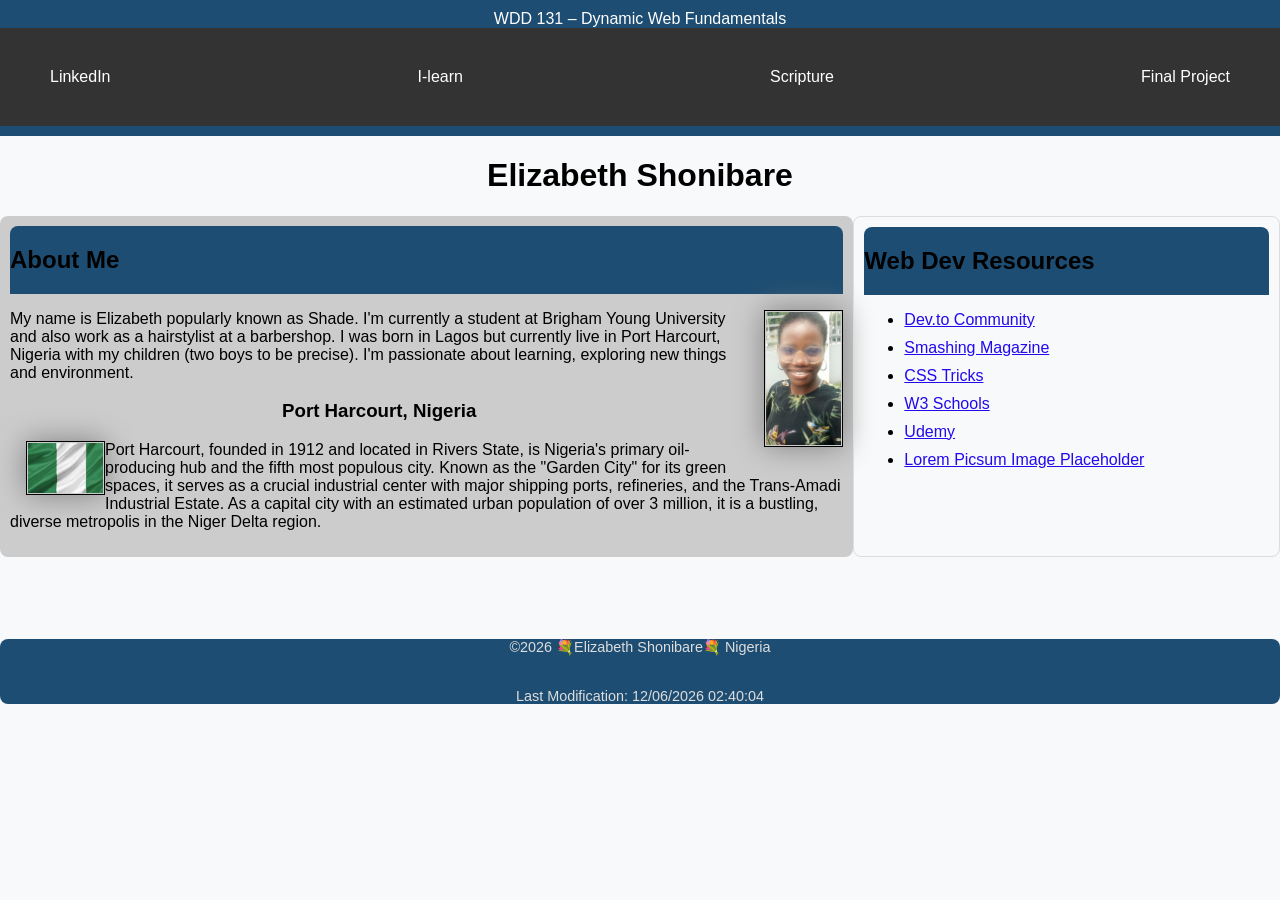
==== index.html @ 548f86de "commit" ====
<!DOCTYPE html>
<html lang="en">

<head>
    <meta charset="UTF-8">
    <meta name="viewport" content="width=device-width, initial-scale=1.0">
    <title> WDD 131 - Dynamic Web Fundamentals - Elizabeth Shonibare </title>
    <meta name="description"  content="WDD 131 – Dynamic Web Fundamentals Aids The Further Advance Skill In Wed Design">
    <meta name="author" content="Elizabeth Shonibare">
    <link rel="stylesheet" href="styles/base.css">
    <script src="scripts/getdates.js" defer></script>
</head>

<body>
    <header>
        
          <span id="course-title">WDD 131 – Dynamic Web Fundamentals</span> 
        
        <nav class="nav">
            <a href="https://www.linkedin.com/in/elizabeth-shonibare-05a64a3a4">LinkedIn</a>
            <a href=" https://byupw.instructure.com/">I-learn</a>
            <a href="https://www.churchofjesuschrist.org/study/scriptures/ot/ps/23?lang=eng">Scripture</a>
            <a href="">Final Project</a>
        </nav>
    </header>
    
    <main>
        <h1 class="container1"> Elizabeth Shonibare</h1>
        <section class="main-content">            
            <div class="inner-header"><h2>About Me </h2></div>
            <div class="inner-container1">    
                <img src="images/profile.jpg" alt="image" width="200">
                <p>My name is Elizabeth popularly known as Shade. I'm currently a student at Brigham Young University and also work as a
                  hairstylist at a barbershop. I was born in Lagos but currently live in Port Harcourt, Nigeria with my children (two
                  boys to be precise). I'm passionate about learning, exploring new things and environment. 
                </p>
            </div>
                
            <div><h3 class="underline">Port Harcourt, Nigeria</h3></div>
            <div class="container2">
                <div>
                <img src="images/nigeria-flag.jpg" alt="image" width="200" class="profile-img">
                <p>Port Harcourt, founded in 1912 and located in Rivers State, is Nigeria's primary oil-producing hub and the fifth most
                 populous city. Known as the "Garden City" for its green spaces, it serves as a crucial industrial center with major
                 shipping ports, refineries, and the Trans-Amadi Industrial Estate. As a capital city with an estimated urban population
                 of over 3 million, it is a bustling, diverse metropolis in the Niger Delta region.</p>
                </div>
            </div>
        </section>

        
        <section class="aside-content">
        <div class="inner-header"><h2>Web Dev Resources</h2></div>
        <div>
            <ul>
                <li><a href="">Dev.to Community</a></li>
                <li><a href="">Smashing Magazine</a></li>
                <li><a href="">CSS Tricks</a></li>
                <li><a href="">W3 Schools</a></li>
                <li><a href="">Udemy</a></li>
                <li><a href="">Lorem Picsum Image Placeholder</a></li>
            </ul>
        </div>
        </section>
    </main>

    <footer>
        <p><span id="currentyear">©2026💐Elizabeth Shonibare💐Nigeria </span></p>
        <p><span id="lastModified">Last Modification: 05/10/2026 04:24:45</span> </p>
    </footer>

</body>

</html>
---- styles/base.css ----
body {font-family: Arial, sans-serif;
    background-color: #f8f9fa;
    margin: 0;
    padding: 0;
    /* display: grid; */
    /* grid-template: auto 1fr auto / auto 1fr auto; */
}

header {
    background-color: #1d4d72;
    color: white;
    text-align: center;
    padding: 10px 0;
    /* display: block; */
    /* align-items: center; */
    /* background: #1d4d72; */
    /* border: 200px; */
    /* grid-column: 1 / 4; */
}

main {
        display: grid;
        grid-template-columns: 2fr 1fr;
        /* gap: 20px; */
        /* padding: 20px; */
        /* border: 100px; */
    
}


footer {
    background: #1d4d72;
    color: #dddddd;
    font-size: xx-large;
    text-align: center;
    border: 200px;
    grid-column: 1 / 4;
    border-radius: 0.5rem;
}

footer span {
    display: block;
    margin: 0.3rem 0;
    font-size: 0.9rem;
}

a:hover {
    color: #801700;
}

.nav a:hover {
    background-color: #555555;
    color: #801700;
}

.nav a {
    color: white;
    padding: 10px 20px;
    text-decoration: none;
}

a {
    color: hsl(247, 93%, 48%);
}

.nav {
    display: flex;
    padding: 30px;
    background: #333333;
    justify-content: space-between;
    /* border-radius: 0.5rem; */
}

h1,
h2,
h3 {
    text-align: center;
}



.main-content {
    background: #cccccc;
    /* grid-column: 1 /2; */
    border-radius: 0.5rem;
}



.aside-content {
    border: 1px solid#dddddd;
    /* grid-column: 3 / 4; */
    border-radius: 0.5rem;
}



.aside-content li {
    margin-bottom: 10px;
}

.inner-header {
    text-align: center;
    display: flex;
    background: #1d4d72;
    border-top-right-radius: 0.5rem;
    border-top-left-radius: 0.5rem;
}


img {
    width: 75px;
    height: auto;
    border: 1px solid black;
    padding: 1px;
    box-shadow: 0 0 30px gray;
    margin: 0 0 1rem 1rem;
    float: right;
}

section {
    padding: 10px;
    margin-bottom: 50px;
    
}

.profile-img {
    float: left;
}

.container {
    /* display: grid; */
    /* grid-template-rows: auto; */
}

.container1 {
    grid-column: 1 /4; 

}

.container2 {
    /* grid-column: 4/2; */

}

.inner-container1 {
    /* grid-column: 1 /4; */

}
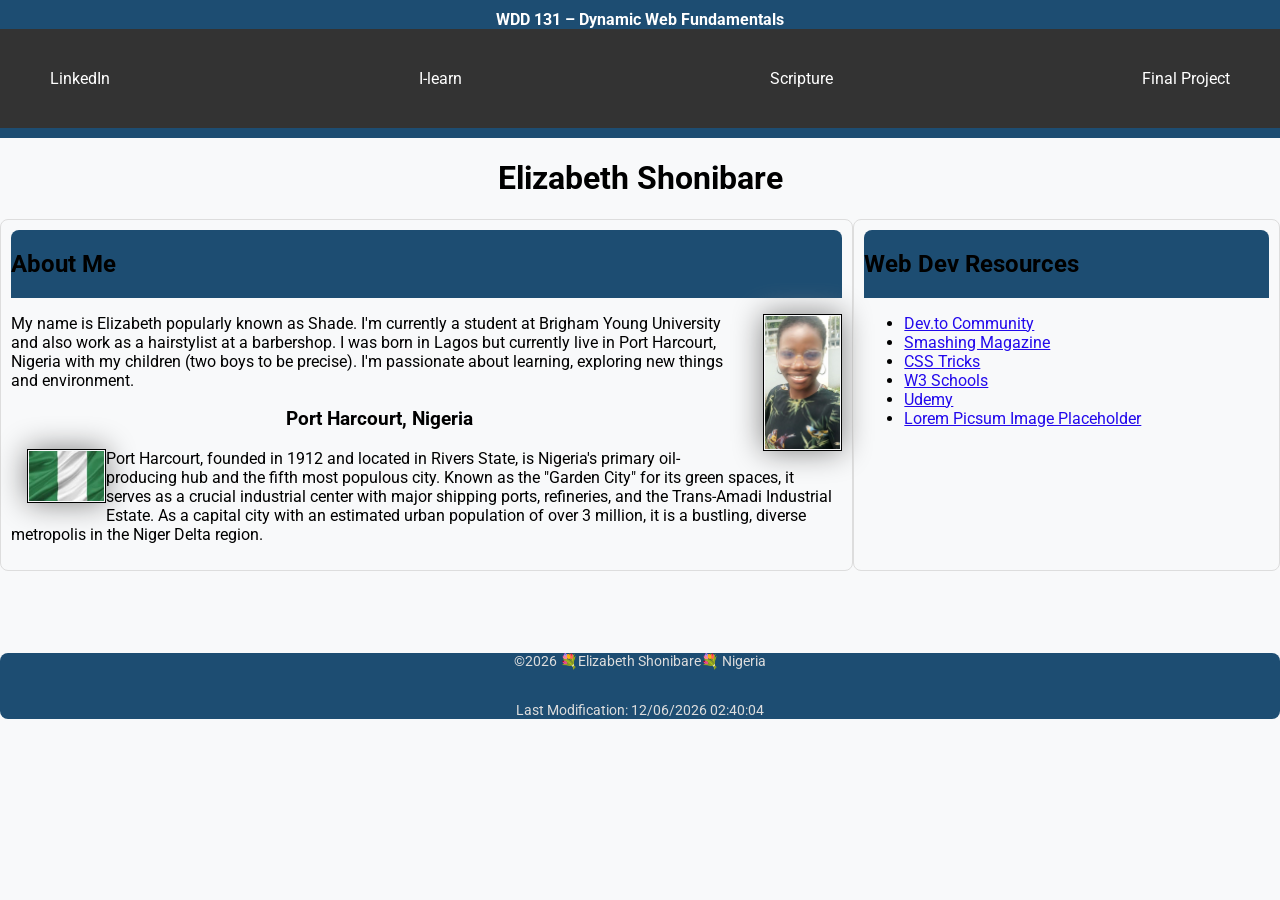
==== commit 1986e0b9: "commit" ====
--- a/index.html
+++ b/index.html
@@ -7,6 +7,8 @@
     <title> WDD 131 - Dynamic Web Fundamentals - Elizabeth Shonibare </title>
     <meta name="description"  content="WDD 131 – Dynamic Web Fundamentals Aids The Further Advance Skill In Wed Design">
     <meta name="author" content="Elizabeth Shonibare">
+    <!-- Google Fonts -->
+    <link href="https://fonts.googleapis.com/css2?family=Roboto&display=swap" rel="stylesheet">
     <link rel="stylesheet" href="styles/base.css">
     <script src="scripts/getdates.js" defer></script>
 </head>
@@ -14,7 +16,7 @@
 <body>
     <header>
         
-          <span id="course-title">WDD 131 – Dynamic Web Fundamentals</span> 
+          <span id="course-title"><strong>WDD 131 – Dynamic Web Fundamentals</strong></span> 
         
         <nav class="nav">
             <a href="https://www.linkedin.com/in/elizabeth-shonibare-05a64a3a4">LinkedIn</a>
@@ -26,7 +28,7 @@
     
     <main>
         <h1 class="container1"> Elizabeth Shonibare</h1>
-        <section class="main-content">            
+        <section class="card">            
             <div class="inner-header"><h2>About Me </h2></div>
             <div class="inner-container1">    
                 <img src="images/profile.jpg" alt="image" width="200">
@@ -49,7 +51,7 @@
         </section>
 
         
-        <section class="aside-content">
+        <section class="card">
         <div class="inner-header"><h2>Web Dev Resources</h2></div>
         <div>
             <ul>
--- a/styles/base.css
+++ b/styles/base.css
@@ -1,4 +1,5 @@
-body {font-family: Arial, sans-serif;
+body {
+    font-family: 'Roboto', sans-serif;
     background-color: #f8f9fa;
     margin: 0;
     padding: 0;
@@ -79,8 +80,10 @@
 
 
 
-.main-content {
-    background: #cccccc;
+.card {
+    border: 0.5px solid#dddddd;
+
+    /* background: #cccccc; */
     /* grid-column: 1 /2; */
     border-radius: 0.5rem;
 }
@@ -88,7 +91,8 @@
 
 
 .aside-content {
-    border: 1px solid#dddddd;
+    /* margin: 0.5px solid#dddddd; */
+    /* border: 0.5px solid#dddddd;  */
     /* grid-column: 3 / 4; */
     border-radius: 0.5rem;
 }
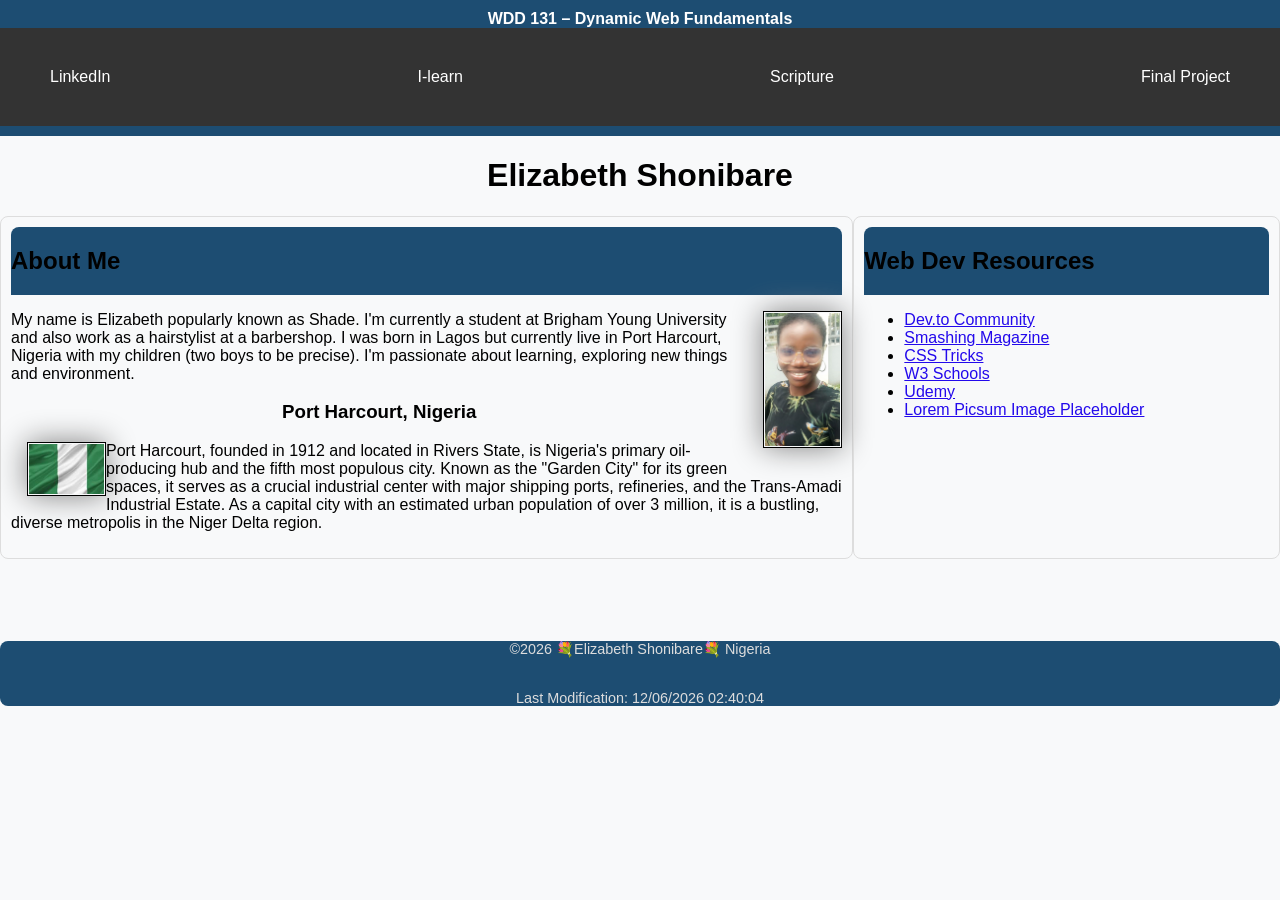
==== commit 3f43629a: "commit" ====
--- a/index.html
+++ b/index.html
@@ -8,7 +8,7 @@
     <meta name="description"  content="WDD 131 – Dynamic Web Fundamentals Aids The Further Advance Skill In Wed Design">
     <meta name="author" content="Elizabeth Shonibare">
     <!-- Google Fonts -->
-    <link href="https://fonts.googleapis.com/css2?family=Roboto&display=swap" rel="stylesheet">
+    <link rel="preconnect" href="https://fonts.gstatic.com" crossorigin>
     <link rel="stylesheet" href="styles/base.css">
     <script src="scripts/getdates.js" defer></script>
 </head>
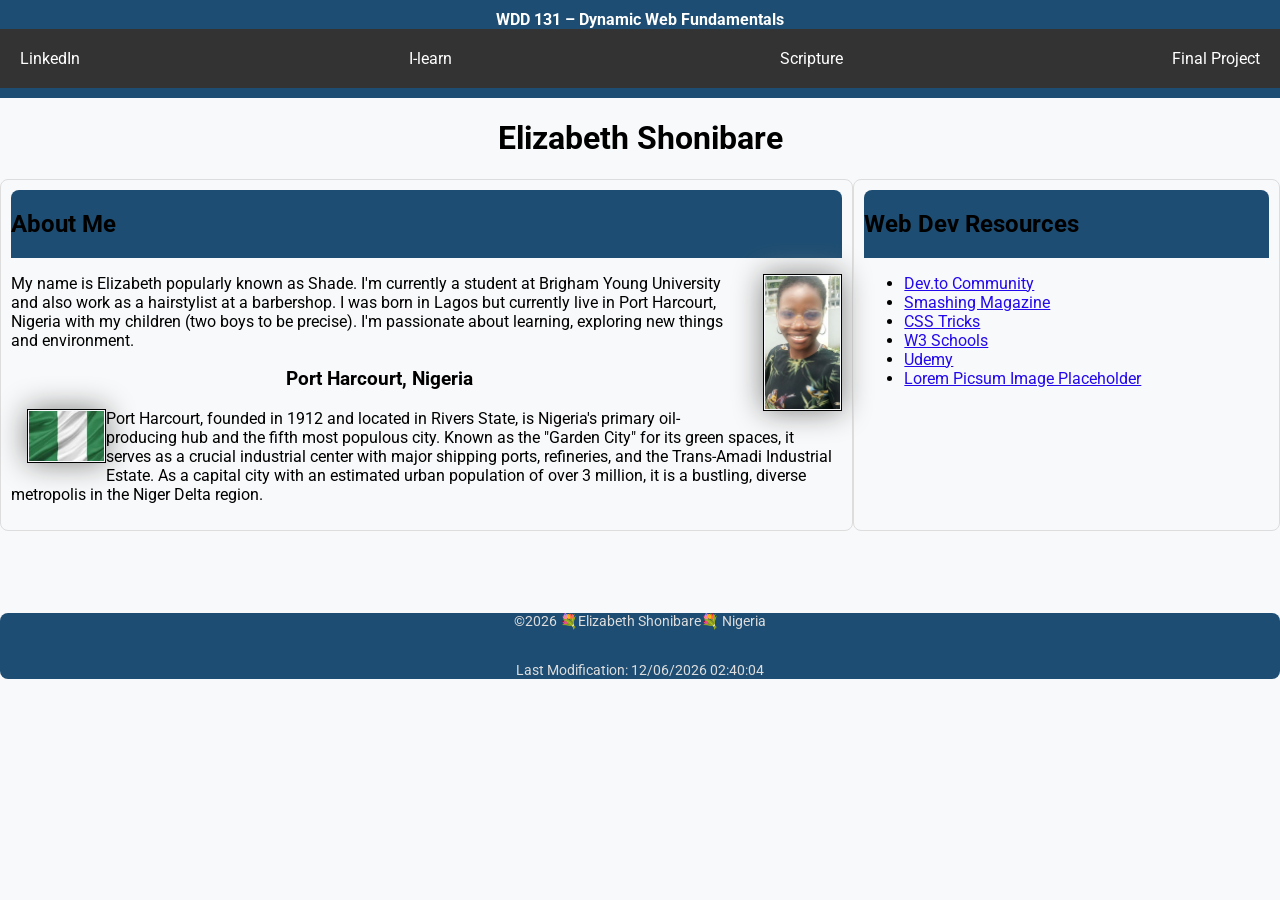
==== commit 4dc335c6: "commit" ====
--- a/index.html
+++ b/index.html
@@ -7,8 +7,14 @@
     <title> WDD 131 - Dynamic Web Fundamentals - Elizabeth Shonibare </title>
     <meta name="description"  content="WDD 131 – Dynamic Web Fundamentals Aids The Further Advance Skill In Wed Design">
     <meta name="author" content="Elizabeth Shonibare">
-    <!-- Google Fonts -->
+    
+    <!-- Google Fonts preconnect links -->
+    <link rel="preconnect" href="https://fonts.googleapis.com">
     <link rel="preconnect" href="https://fonts.gstatic.com" crossorigin>
+    
+    <!-- Google Fonts stylesheet -->
+    <link href="https://fonts.googleapis.com/css2?family=Roboto&display=swap" rel="stylesheet">
+
     <link rel="stylesheet" href="styles/base.css">
     <script src="scripts/getdates.js" defer></script>
 </head>
--- a/styles/base.css
+++ b/styles/base.css
@@ -1,5 +1,6 @@
 body {
     font-family: 'Roboto', sans-serif;
+    font-display: swap;
     background-color: #f8f9fa;
     margin: 0;
     padding: 0;
@@ -56,7 +57,7 @@
 
 .nav a {
     color: white;
-    padding: 10px 20px;
+    /* padding: 10px 20px; */
     text-decoration: none;
 }
 
@@ -66,7 +67,7 @@
 
 .nav {
     display: flex;
-    padding: 30px;
+    padding: 20px; 
     background: #333333;
     justify-content: space-between;
     /* border-radius: 0.5rem; */
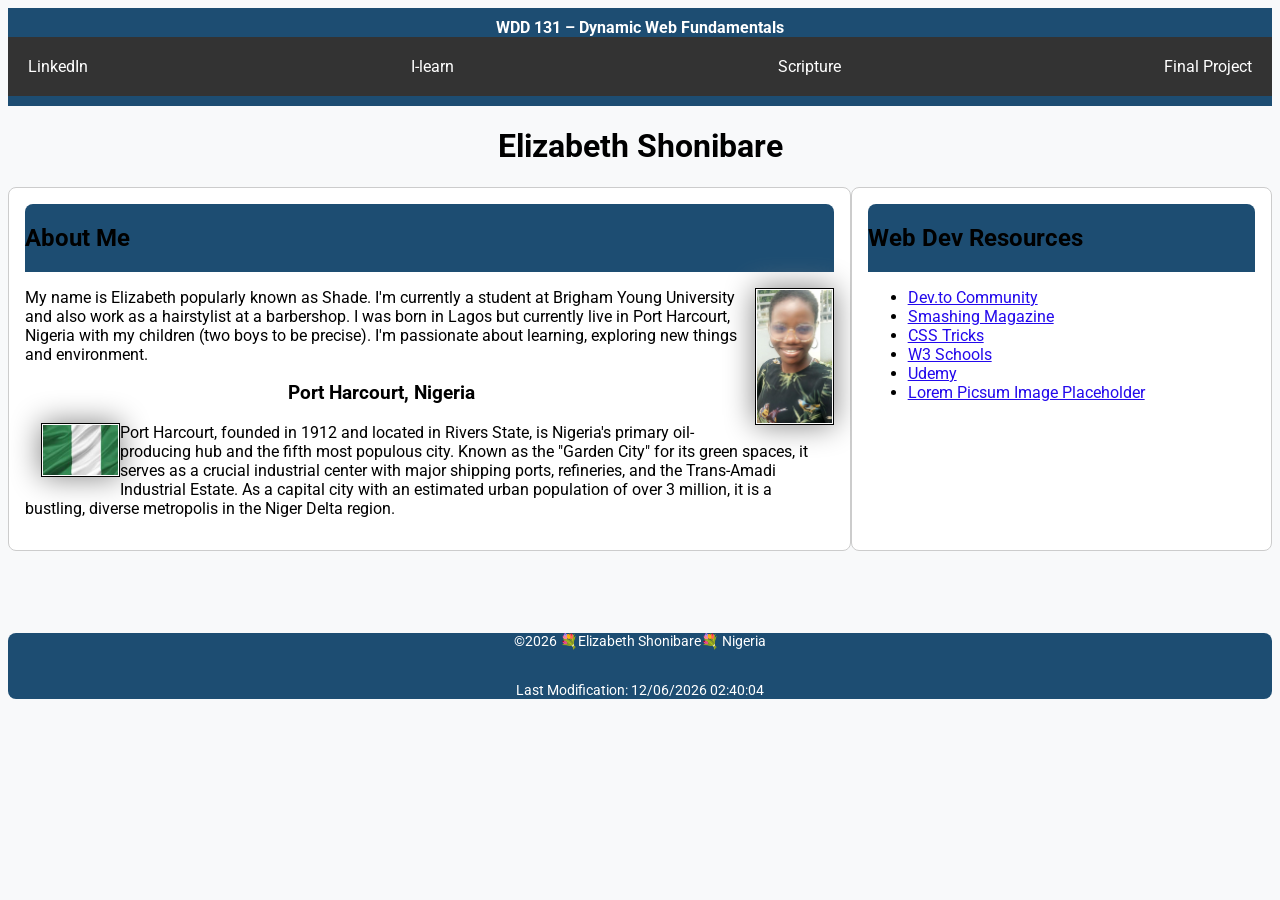
==== commit 3ba2cc48: "commit" ====
--- a/index.html
+++ b/index.html
@@ -28,7 +28,7 @@
             <a href="https://www.linkedin.com/in/elizabeth-shonibare-05a64a3a4">LinkedIn</a>
             <a href=" https://byupw.instructure.com/">I-learn</a>
             <a href="https://www.churchofjesuschrist.org/study/scriptures/ot/ps/23?lang=eng">Scripture</a>
-            <a href="">Final Project</a>
+            <a href="#">Final Project</a>
         </nav>
     </header>
     
@@ -37,7 +37,7 @@
         <section class="card">            
             <div class="inner-header"><h2>About Me </h2></div>
             <div class="inner-container1">    
-                <img src="images/profile.jpg" alt="image" width="200">
+                <img src="images/profile.jpg" alt="Natural Beauty" width="200">
                 <p>My name is Elizabeth popularly known as Shade. I'm currently a student at Brigham Young University and also work as a
                   hairstylist at a barbershop. I was born in Lagos but currently live in Port Harcourt, Nigeria with my children (two
                   boys to be precise). I'm passionate about learning, exploring new things and environment. 
@@ -47,7 +47,7 @@
             <div><h3 class="underline">Port Harcourt, Nigeria</h3></div>
             <div class="container2">
                 <div>
-                <img src="images/nigeria-flag.jpg" alt="image" width="200" class="profile-img">
+                <img src="images/nigeria-flag.jpg" alt="Nigeria Flag" width="200" class="profile-img">
                 <p>Port Harcourt, founded in 1912 and located in Rivers State, is Nigeria's primary oil-producing hub and the fifth most
                  populous city. Known as the "Garden City" for its green spaces, it serves as a crucial industrial center with major
                  shipping ports, refineries, and the Trans-Amadi Industrial Estate. As a capital city with an estimated urban population
--- a/styles/base.css
+++ b/styles/base.css
@@ -1,38 +1,101 @@
+ /* Body */
 body {
     font-family: 'Roboto', sans-serif;
-    font-display: swap;
     background-color: #f8f9fa;
-    margin: 0;
-    padding: 0;
-    /* display: grid; */
-    /* grid-template: auto 1fr auto / auto 1fr auto; */
 }
 
+ /* Header */
 header {
     background-color: #1d4d72;
     color: white;
     text-align: center;
     padding: 10px 0;
-    /* display: block; */
-    /* align-items: center; */
-    /* background: #1d4d72; */
-    /* border: 200px; */
-    /* grid-column: 1 / 4; */
+}
+
+ /* Navigation */
+.nav {
+    display: flex;
+    padding: 20px;
+    background: #333333;
+    justify-content: space-between;
+}
+
+.nav a {
+    color: white;
+    text-decoration: none;
+}
+
+.nav a:hover {
+    background-color: #555555;
+    color: #801700;
+}
+
+a:hover {
+    color: #801700;
+}
+
+a {
+    color: hsl(247, 93%, 48%);
+}
+
+ /* Main Title */
+.container1 {
+    grid-column: 1 /4;
 }
 
 main {
-        display: grid;
-        grid-template-columns: 2fr 1fr;
-        /* gap: 20px; */
-        /* padding: 20px; */
-        /* border: 100px; */
-    
+    display: grid;
+    grid-template-columns: 2fr 1fr;
 }
 
+ /* Header */
+h1,
+h2,
+h3 {
+    text-align: center;
+}
 
+.inner-header {
+    text-align: center;
+    display: flex;
+    background: #1d4d72;
+    border-top-right-radius: 0.5rem;
+    border-top-left-radius: 0.5rem;
+}
+
+/* Images */
+img {
+    width: 75px;
+    height: auto;
+    border: 1px solid black;
+    padding: 1px;
+    box-shadow: 0 0 30px gray;
+    margin: 0 0 1rem 1rem;
+    float: right;
+}
+
+.profile-img {
+    float: left;
+}
+
+/* Card Section */
+.card {
+    background-color: white;
+    border-radius: 8px;
+    border: 1px solid #ccc;
+    padding: 1rem;
+}
+
+/* Section */
+section {
+    padding: 10px;
+    margin-bottom: 50px;
+}
+
+/* Footer */
 footer {
     background: #1d4d72;
-    color: #dddddd;
+    color: #ffffff;
     font-size: xx-large;
     text-align: center;
     border: 200px;
@@ -45,110 +108,3 @@
     margin: 0.3rem 0;
     font-size: 0.9rem;
 }
-
-a:hover {
-    color: #801700;
-}
-
-.nav a:hover {
-    background-color: #555555;
-    color: #801700;
-}
-
-.nav a {
-    color: white;
-    /* padding: 10px 20px; */
-    text-decoration: none;
-}
-
-a {
-    color: hsl(247, 93%, 48%);
-}
-
-.nav {
-    display: flex;
-    padding: 20px; 
-    background: #333333;
-    justify-content: space-between;
-    /* border-radius: 0.5rem; */
-}
-
-h1,
-h2,
-h3 {
-    text-align: center;
-}
-
-
-
-.card {
-    border: 0.5px solid#dddddd;
-
-    /* background: #cccccc; */
-    /* grid-column: 1 /2; */
-    border-radius: 0.5rem;
-}
-
-
-
-.aside-content {
-    /* margin: 0.5px solid#dddddd; */
-    /* border: 0.5px solid#dddddd;  */
-    /* grid-column: 3 / 4; */
-    border-radius: 0.5rem;
-}
-
-
-
-.aside-content li {
-    margin-bottom: 10px;
-}
-
-.inner-header {
-    text-align: center;
-    display: flex;
-    background: #1d4d72;
-    border-top-right-radius: 0.5rem;
-    border-top-left-radius: 0.5rem;
-}
-
-
-img {
-    width: 75px;
-    height: auto;
-    border: 1px solid black;
-    padding: 1px;
-    box-shadow: 0 0 30px gray;
-    margin: 0 0 1rem 1rem;
-    float: right;
-}
-
-section {
-    padding: 10px;
-    margin-bottom: 50px;
-    
-}
-
-.profile-img {
-    float: left;
-}
-
-.container {
-    /* display: grid; */
-    /* grid-template-rows: auto; */
-}
-
-.container1 {
-    grid-column: 1 /4; 
-
-}
-
-.container2 {
-    /* grid-column: 4/2; */
-
-}
-
-.inner-container1 {
-    /* grid-column: 1 /4; */
-
-}
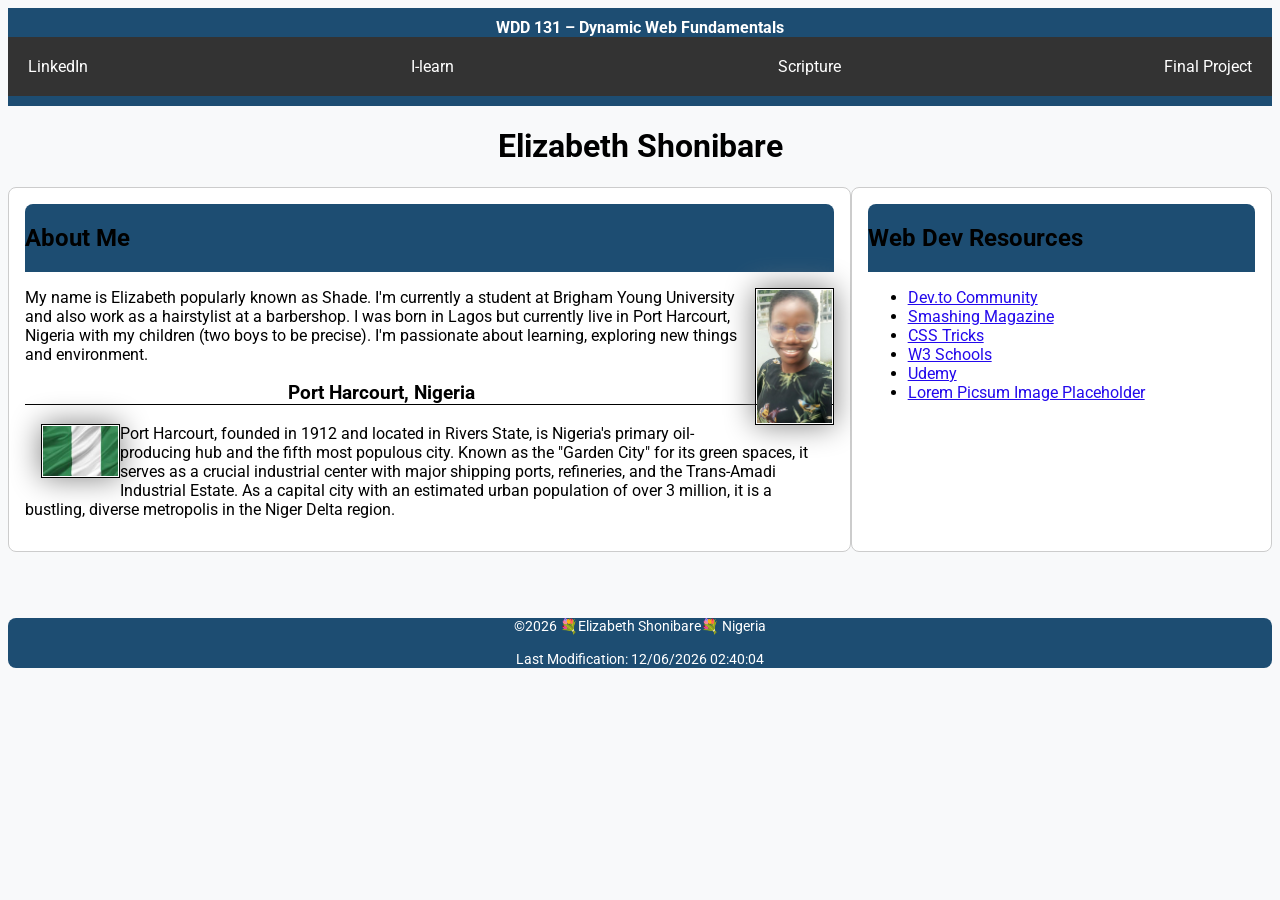
==== commit 87f22b42: "commit" ====
--- a/index.html
+++ b/index.html
@@ -36,18 +36,18 @@
         <h1 class="container1"> Elizabeth Shonibare</h1>
         <section class="card">            
             <div class="inner-header"><h2>About Me </h2></div>
-            <div class="inner-container1">    
-                <img src="images/profile.jpg" alt="Natural Beauty" width="200">
+            <div>    
+                <img src="images/profile.jpg" alt="Natural Beauty">
                 <p>My name is Elizabeth popularly known as Shade. I'm currently a student at Brigham Young University and also work as a
                   hairstylist at a barbershop. I was born in Lagos but currently live in Port Harcourt, Nigeria with my children (two
                   boys to be precise). I'm passionate about learning, exploring new things and environment. 
                 </p>
             </div>
                 
-            <div><h3 class="underline">Port Harcourt, Nigeria</h3></div>
-            <div class="container2">
+            <div><h3>Port Harcourt, Nigeria</h3></div>
+            <div>
                 <div>
-                <img src="images/nigeria-flag.jpg" alt="Nigeria Flag" width="200" class="profile-img">
+                <img src="images/nigeria-flag.jpg" alt="Nigeria Flag" class="profile-img">
                 <p>Port Harcourt, founded in 1912 and located in Rivers State, is Nigeria's primary oil-producing hub and the fifth most
                  populous city. Known as the "Garden City" for its green spaces, it serves as a crucial industrial center with major
                  shipping ports, refineries, and the Trans-Amadi Industrial Estate. As a capital city with an estimated urban population
@@ -61,12 +61,12 @@
         <div class="inner-header"><h2>Web Dev Resources</h2></div>
         <div>
             <ul>
-                <li><a href="">Dev.to Community</a></li>
-                <li><a href="">Smashing Magazine</a></li>
-                <li><a href="">CSS Tricks</a></li>
-                <li><a href="">W3 Schools</a></li>
-                <li><a href="">Udemy</a></li>
-                <li><a href="">Lorem Picsum Image Placeholder</a></li>
+                <li><a href="#">Dev.to Community</a></li>
+                <li><a href="#">Smashing Magazine</a></li>
+                <li><a href="#">CSS Tricks</a></li>
+                <li><a href="#">W3 Schools</a></li>
+                <li><a href="#">Udemy</a></li>
+                <li><a href="#">Lorem Picsum Image Placeholder</a></li>
             </ul>
         </div>
         </section>
--- a/styles/base.css
+++ b/styles/base.css
@@ -49,14 +49,19 @@
 }
 
  /* Header */
-h1,
-h2,
-h3 {
+
+
+h1 { 
     text-align: center;
 }
 
+h3{
+    text-align: center;
+    border-bottom: 1px solid black ;
+}
+
 .inner-header {
-    text-align: center;
+    /* text-align: center;  */
     display: flex;
     background: #1d4d72;
     border-top-right-radius: 0.5rem;
@@ -88,7 +93,7 @@
 
 /* Section */
 section {
-    padding: 10px;
+    
     margin-bottom: 50px;
 }
 
@@ -96,10 +101,8 @@
 footer {
     background: #1d4d72;
     color: #ffffff;
-    font-size: xx-large;
     text-align: center;
     border: 200px;
-    grid-column: 1 / 4;
     border-radius: 0.5rem;
 }
 
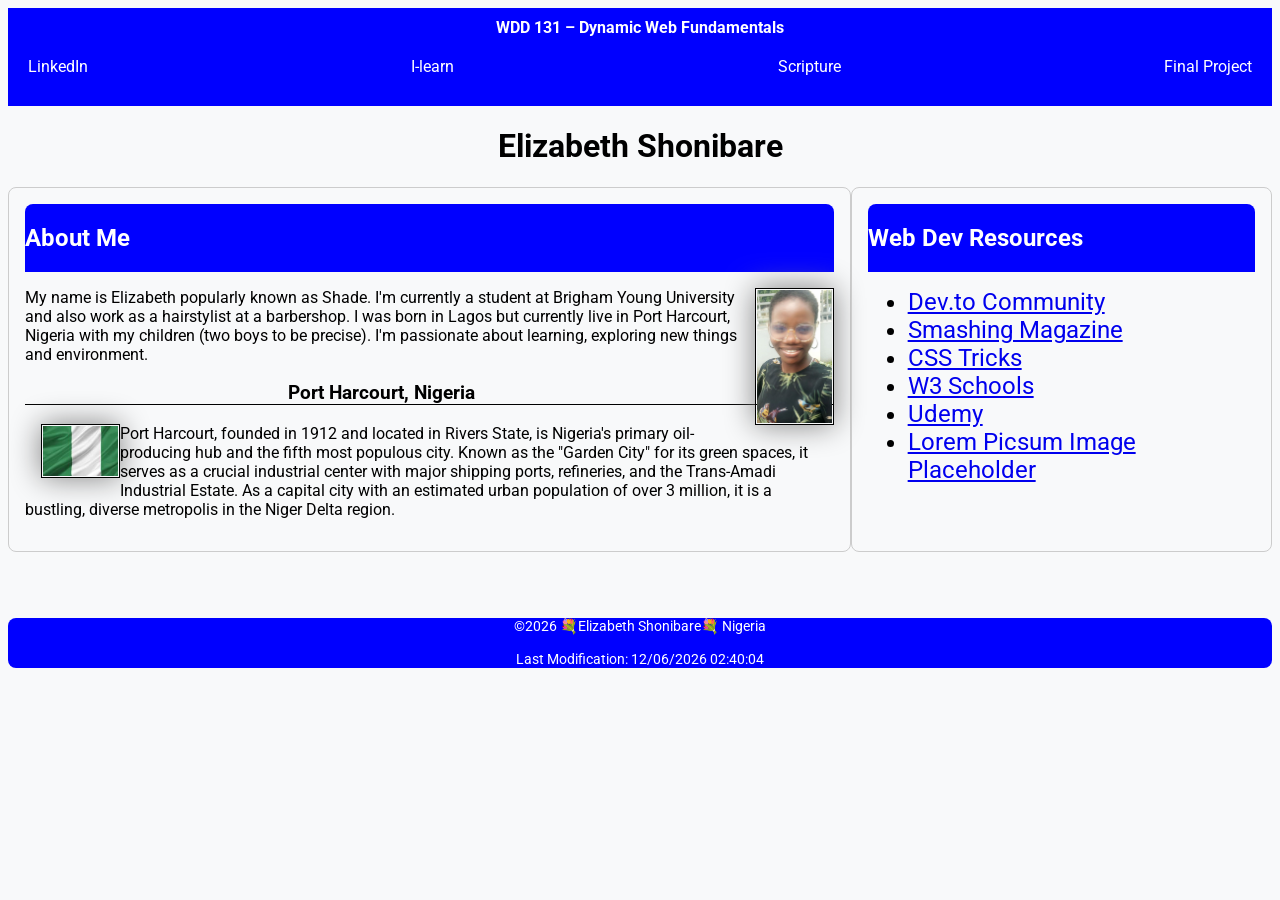
==== commit fa6d2198: "commit" ====
--- a/index.html
+++ b/index.html
@@ -61,12 +61,12 @@
         <div class="inner-header"><h2>Web Dev Resources</h2></div>
         <div>
             <ul>
-                <li><a href="#">Dev.to Community</a></li>
-                <li><a href="#">Smashing Magazine</a></li>
-                <li><a href="#">CSS Tricks</a></li>
-                <li><a href="#">W3 Schools</a></li>
-                <li><a href="#">Udemy</a></li>
-                <li><a href="#">Lorem Picsum Image Placeholder</a></li>
+                <li style="font-size: 24px "><a href="#">Dev.to Community</a></li>
+                <li style="font-size: 24px "><a href="#">Smashing Magazine</a></li>
+                <li style="font-size: 24px "><a href="#">CSS Tricks</a></li>
+                <li style="font-size: 24px "><a href="#">W3 Schools</a></li>
+                <li style="font-size: 24px "><a href="#">Udemy</a></li>
+                <li style="font-size: 24px "><a href="#">Lorem Picsum Image Placeholder</a></li>
             </ul>
         </div>
         </section>
--- a/styles/base.css
+++ b/styles/base.css
@@ -6,8 +6,8 @@
 
  /* Header */
 header {
-    background-color: #1d4d72;
-    color: white;
+    background-color: rgb(0, 0, 255);
+    color: rgb(255, 255, 255);
     text-align: center;
     padding: 10px 0;
 }
@@ -16,12 +16,12 @@
 .nav {
     display: flex;
     padding: 20px;
-    background: #333333;
+    /* background: #333333; */
     justify-content: space-between;
 }
 
 .nav a {
-    color: white;
+    color: white; 
     text-decoration: none;
 }
 
@@ -35,7 +35,7 @@
 }
 
 a {
-    color: hsl(247, 93%, 48%);
+    /* color: hsl(247, 93%, 48%); */
 }
 
  /* Main Title */
@@ -49,9 +49,8 @@
 }
 
  /* Header */
-
-
-h1 { 
+h1
+{ 
     text-align: center;
 }
 
@@ -61,9 +60,9 @@
 }
 
 .inner-header {
-    /* text-align: center;  */
     display: flex;
-    background: #1d4d72;
+    background: rgb(0, 0, 255);
+    color: rgb(255, 255, 255);
     border-top-right-radius: 0.5rem;
     border-top-left-radius: 0.5rem;
 }
@@ -85,7 +84,7 @@
 
 /* Card Section */
 .card {
-    background-color: white;
+    /* background-color: white;  */
     border-radius: 8px;
     border: 1px solid #ccc;
     padding: 1rem;
@@ -99,8 +98,8 @@
 
 /* Footer */
 footer {
-    background: #1d4d72;
-    color: #ffffff;
+    background: rgb(0, 0, 255);
+    color: rgb(255, 255, 255);
     text-align: center;
     border: 200px;
     border-radius: 0.5rem;
